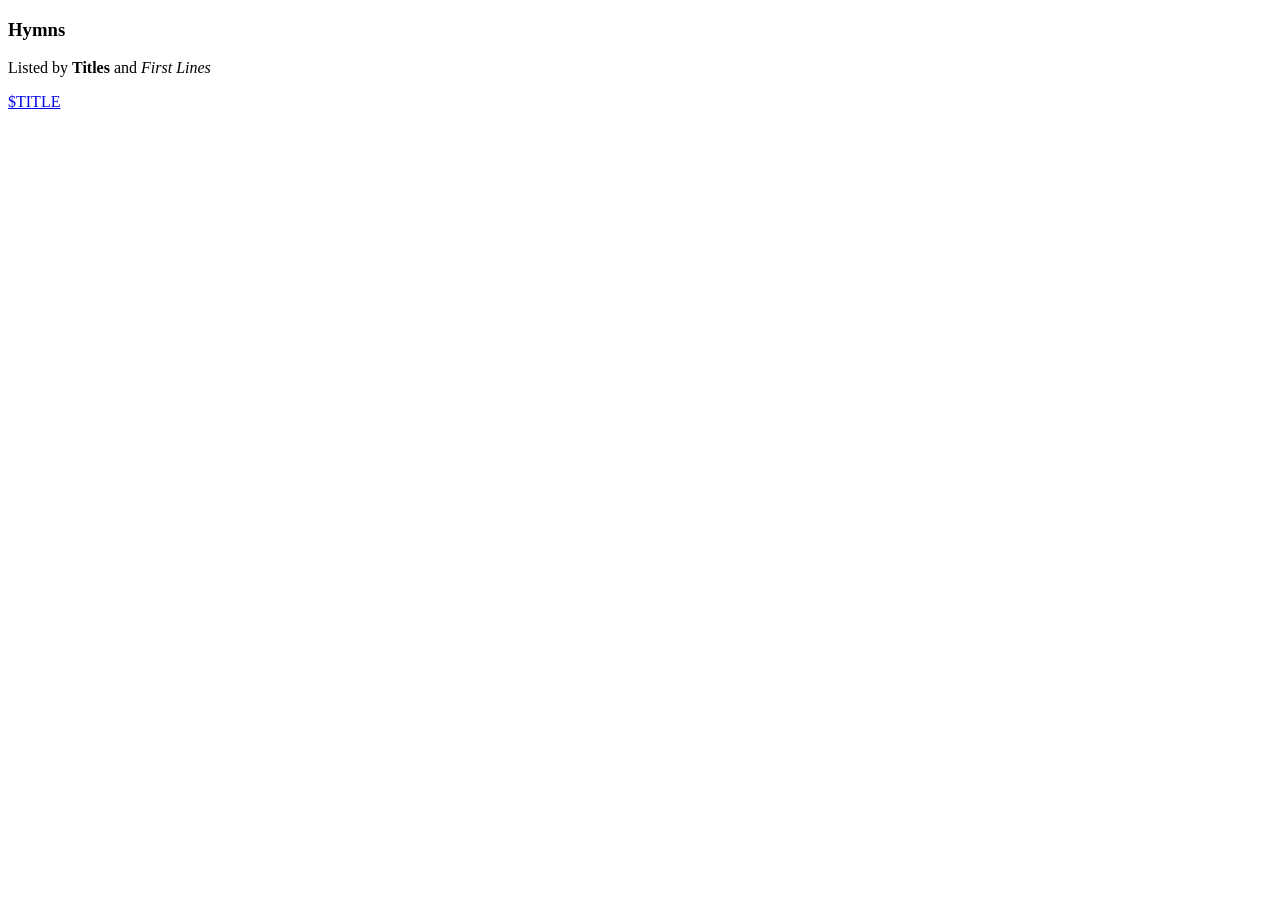
==== titles_template.html @ 46326603 "site updates" ====
<!DOCTYPE HTML>
<html>
<head>
<meta http-equiv="Content-Type" content="text/html; charset=UTF-8"/>
<meta name="viewport" content="width=device-width, initial-scale=1, maximum-scale=1, minimum-scale=1" />
<title>Title Index</title>
<base target="_parent">
<link rel="icon" href="favicon.png">
<script src="indexes.js?"></script>
</head>
<body onload="index_loaded()" onscroll="save_index_state()">
<h3 id="index_title">Hymns</h3>
<p>Listed by <b>Titles</b> and <i>First Lines</i></p>
<div topics="$TOPICS"><a href="$LINK"><span>$TITLE</span></a></div>
<br>
<br>
<br>
<br>
<br>
<br>
</body>
</html>
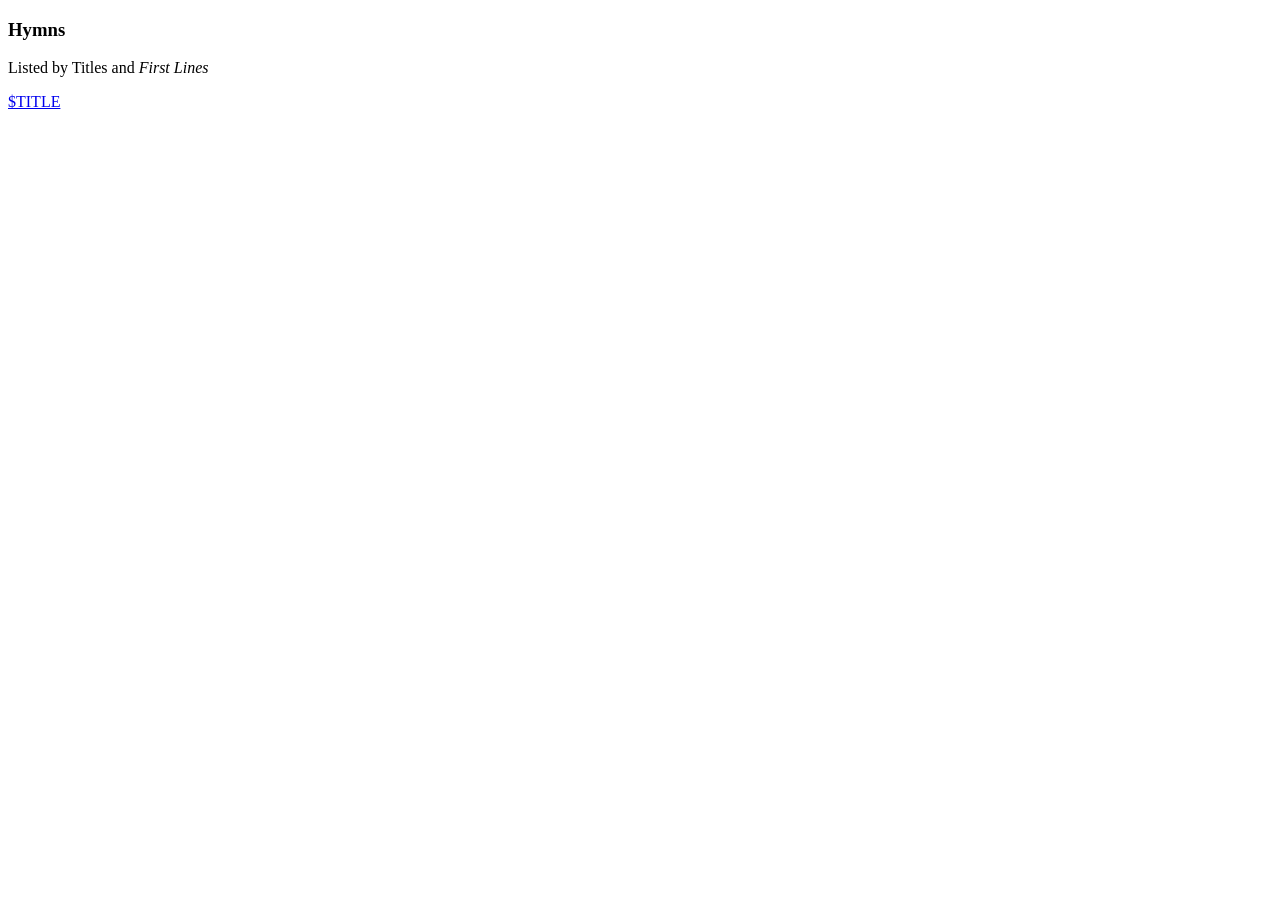
==== commit 70ce97a8: "Fix index issues" ====
--- a/titles_template.html
+++ b/titles_template.html
@@ -8,9 +8,10 @@
 <link rel="icon" href="favicon.png">
 <script src="indexes.js?"></script>
 </head>
-<body onload="index_loaded()" onscroll="save_index_state()">
+<body onload="index_loaded()" onscroll="save_index_state()" style="overflow-x:hidden">
 <h3 id="index_title">Hymns</h3>
-<p>Listed by <b>Titles</b> and <i>First Lines</i></p>
+<p>Listed by Titles and <i>First Lines</i></p>
+<div style=width:40em; height:100%; overflow:none">
 <div topics="$TOPICS"><a href="$LINK"><span>$TITLE</span></a></div>
 <br>
 <br>
@@ -18,5 +19,6 @@
 <br>
 <br>
 <br>
+</div>
 </body>
 </html>
